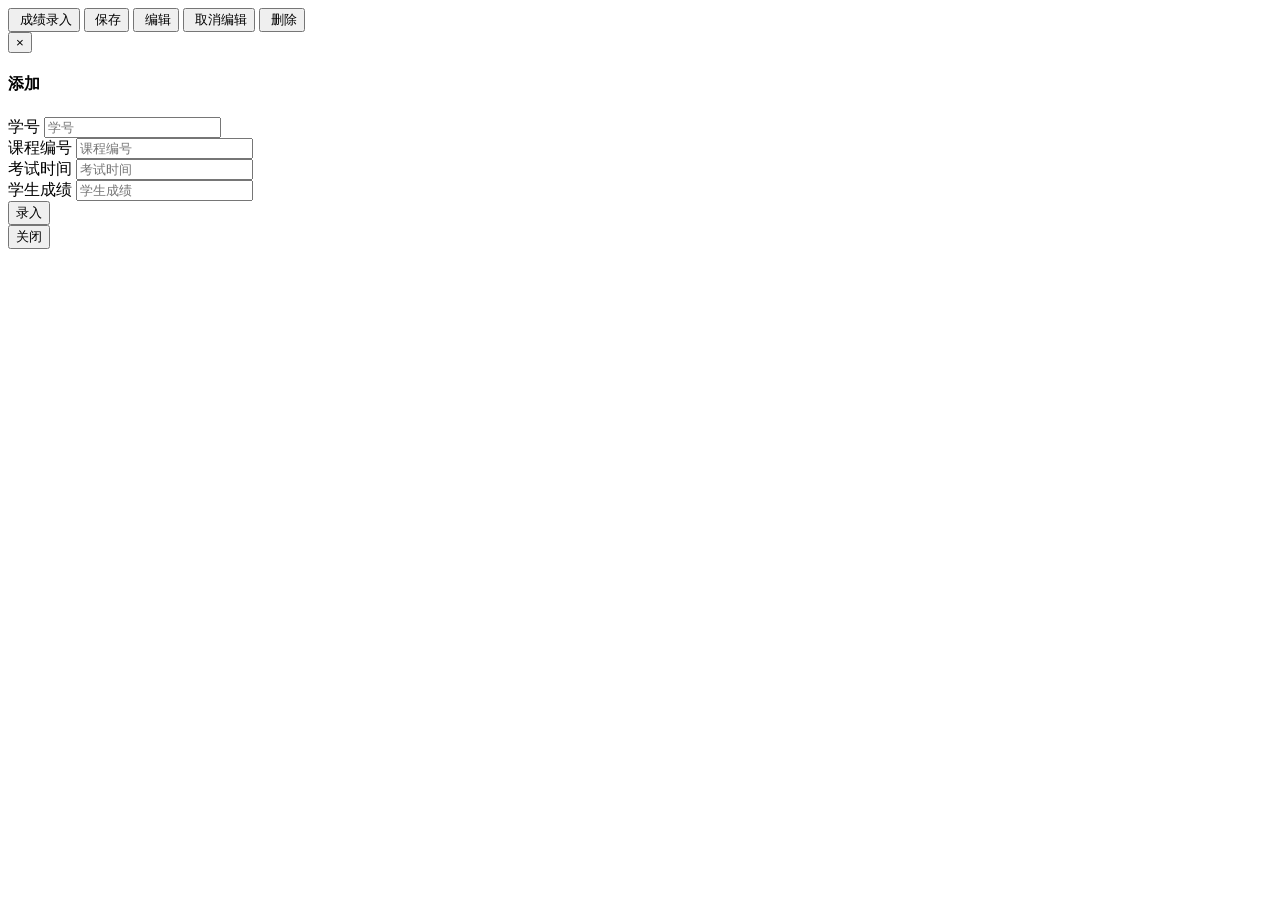
==== src/main/resources/templates/result/result.html @ b5f41fec "添加了成绩表的数据查询" ====
﻿<!DOCTYPE html>
<html lang="zh-CN" xmlns:th="http://www.w3.org/1999/xhtml">
<head>
    <meta charset="utf-8">
    <meta http-equiv="X-UA-Compatible" content="IE=edge">
    <meta name="viewport" content="width=device-width, initial-scale=1">
    <!-- 上述3个meta标签*必须*放在最前面，任何其他内容都*必须*跟随其后！ -->
    <meta name="description" content="">
    <meta name="author" content="">
    <title>科目查询</title>
    <!-- Bootstrap必须使用的CSS -->
    <link th:href="@{/static/css/bootstrap.min.css}" rel="stylesheet">
    <!-- Bootstrap中table的插件的css -->
    <link th:href="@{/static/css/bootstrap-table.css}" rel="stylesheet">
    <!-- 小图标的css(非必须的) -->
    <link th:href="@{/static/css/font-awesome.min.css}" rel="stylesheet">
    <!--自己使用的css放到后面-->
    <link th:href="@{/static/css/style.css}" rel="stylesheet">
    <!--配置IE版本兼容，其中解决兼容性的js可以放到 页面内容的前面 -->
    <link th:href="@{/static/css/ie10-viewport-bug-workaround.css}" rel="stylesheet">
    <script th:src="@{/static/js/lib/ie8-responsive-file-warning.js}"></script>
    <script th:src="@{/static/js/lib/ie-emulation-modes-warning.js}"></script>
    <script th:src="@{/static/js/filter.js}"></script>
    <script th:src="@{/static/My97DatePicker/WdatePicker.js}"></script>

    <!-- HTML5 shim 和 Respond.js 是为了让 IE8 支持 HTML5 元素和媒体查询（media queries）功能 -->
    <!-- 警告：通过 file:// 协议（就是直接将 html 页面拖拽到浏览器中）访问页面时 Respond.js 不起作用 -->
    <!--[if lt IE 9]>
    <script th:src="@{/static/js/lib/html5shiv.min.js}"></script>
    <script th:src="@{/static/js/lib/respond.min.js}"></script>
    <![endif]-->

</head>
<body>
    <div class="placeholder hd">
        <span class="setIcon pull-right">
                    <button class=" btn btn-primary " data-toggle='modal' data-target='#myModal' type="button" id="add"><span class="fa fa-add"></span>&nbsp;成绩录入</button>
                    <button class=" btn btn-primary " type="button" id="save"><span class="fa fa-save"></span>&nbsp;保存</button>
                    <button class=" btn btn-primary " type="button" id="edit"><span class="fa fa-edit"></span>&nbsp;编辑</button>
                    <button class=" btn btn-primary " type="button" id="cancel"><span class="fa fa-arrow-left"></span>&nbsp;取消编辑</button>
                    <button class=" btn btn-primary " type="button" id="del"><span class="fa fa-remove"></span>&nbsp;删除</button>
        </span>
</div>
    <table id="table_result" data-height="360" data-toggle="table">


    </table>
    <div class="modal fade" id="myModal" tabindex="-1" role="dialog" aria-labelledby="myModalLabel" aria-hidden="true">
        <div class="modal-dialog">
            <div class="modal-content">
                <div class="modal-header">
                    <button type="button" class="close" data-dismiss="modal" aria-hidden="true">
                        &times;
                    </button>
                    <h4 class="modal-title" id="myModalLabel">
                        添加
                    </h4>
                </div>
                <div class="modal-body">
                    <form name="placeResult" >
                        <input type="hidden" value="" id="bhId">
                        <div class="form-group">
                            <label for="studentNo">学号</label>
                            <span id="stuNo"></span>
                            <input type="text" class="form-control" id="studentNo" placeholder="学号" required >
                        </div>
                        <div class="form-group">
                            <label for="subjectNo">课程编号</label>
                            <input type="text" class="form-control" id="subjectNo" placeholder="课程编号" required >
                        </div>
                        <div class="form-group">
                            <label for="examDate">考试时间</label>
                           <input type="text" class="form-control" id="examDate" placeholder="考试时间" required >
                        </div>
                        <div class="form-group">
                            <label for="studentResult">学生成绩</label>
                            <input type="text" class="form-control" id="studentResult" placeholder="学生成绩" required>
                        </div>
                        <button type="button" class="btn btn-primary" id="addResult">录入</button>
                    </form>
                </div>
                <div class="modal-footer">
                    <button type="button" class="btn btn-default" data-dismiss="modal">关闭
                    </button>
                </div>
            </div>
        </div>
    </div>


</body>

<!-- 不是兼容性的js放到页面内容后面 -->
<!--所有的前段页面，肯定要用jquery放在第一行  -->
<script th:src="@{/static/js/lib/jquery-1.12.4.js}"></script>
<!--bootstrap要用的js -->
<script th:src="@{/static/js/lib/bootstrap.min.js}"></script>
<!--bootstrap使用的2个table插件 -->
<script th:src="@{/static/js/lib/bootstrap-table.js}"></script>
<script th:src="@{/static/js/lib/bootstrap-table-zh-CN.js}"></script>
<!-- 分页会用到的js -->
<script th:src="@{/static/js/lib/holder.min.js}"></script>
<!-- IE10 viewport hack for Surface/desktop Windows 8 bug -->
<script th:src="@{/static/js/lib/ie10-viewport-bug-workaround.js}"></script>
<!--1.使用bootstrapTable将json数据渲染到页面-->
<script>
    function getResultFn() {
        $("#table_result").bootstrapTable({
            url:"/res/getResult",
            type:"GET",
            dataType:"json",
            pagination:true,
            pageList:[1,2,3,4,5],
            pageSize:5,
            search:true,
            showRefresh:true,
            columns:[
                {
                    field:"resultNo",
                    title:"成绩编号",
                    align:"center",
                    valign:"middle",
                    searchable:true
                },
                {
                    field:"studentNo",
                    title:"学号",
                    align:"center",
                    valign:"middle",
                    searchable:true
                },
                {
                    field:"studentName",
                    title:"学生姓名",
                    align:"center",
                    valign:"middle",
                    searchable:true
                },
                {
                    field:"subjectName",
                    title:"科目",
                    align:"center",
                    valign:"middle",
                    searchable:true
                },
                {
                    field:"examDate",
                    title:"考试时间",
                    align:"center",
                    valign:"middle",
                    searchable:true
                },
                {
                    field:"studentResult",
                    title:"成绩",
                    align:"center",
                    valign:"middle",
                    searchable:true
                }
            ]
        })
    }

    getResultFn();

</script>
<!--2.关于表格点击每一行tr背景颜色的变化。添加了一个class——》tr_new，后面的操作全是通过这个class取获取主键进行操作的-->
<script>
   
</script>

<!--3.对添加，保存，编辑，取消编辑，删除，全部删除进行对应的操作-->
<script>
   
</script>
<script>

</script>
<style type="text/css">
   
</style>
</html>
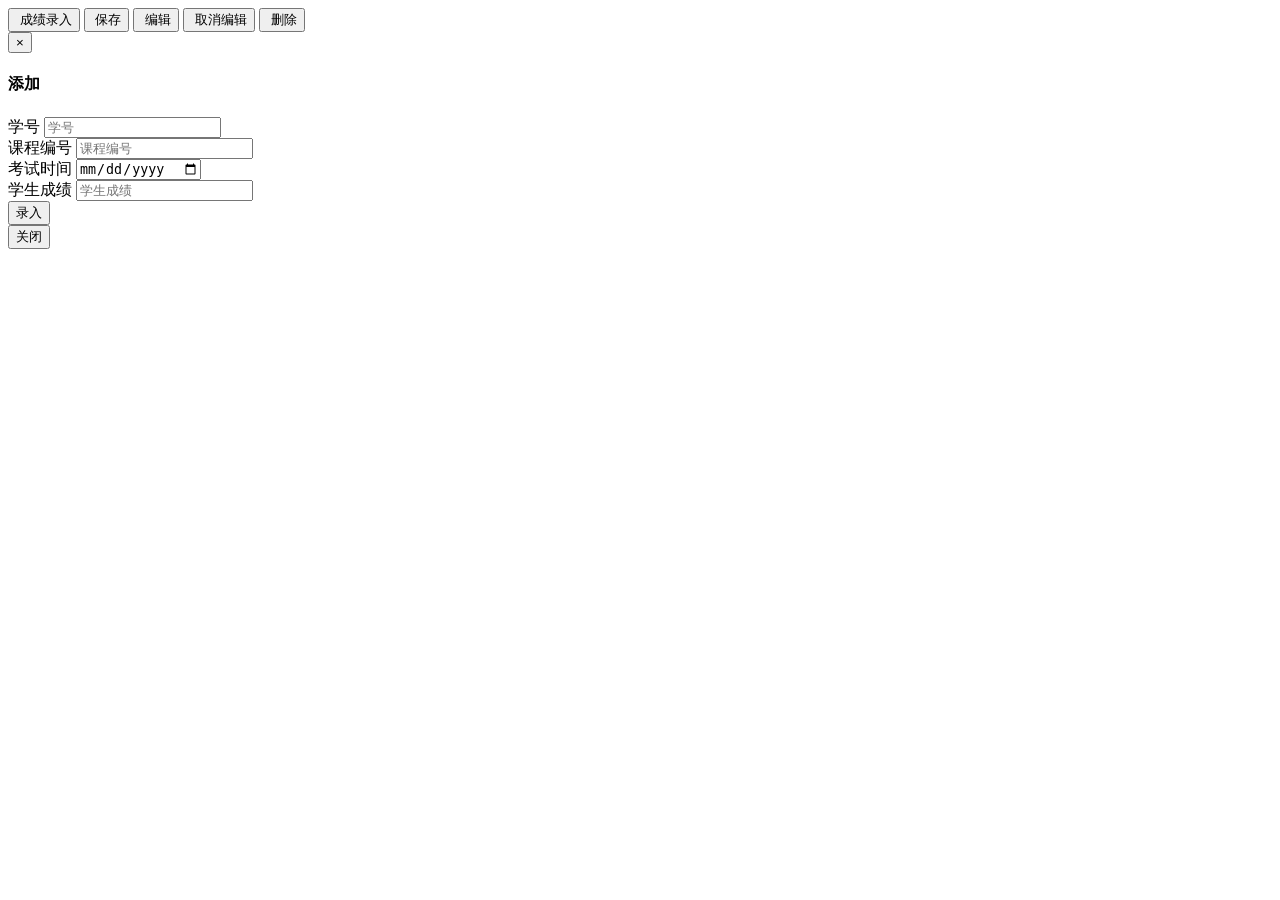
==== commit fdc436bb: "添加了成绩表的删除和添加功能，说明：添加功能还待完善" ====
--- a/src/main/resources/templates/result/result.html
+++ b/src/main/resources/templates/result/result.html
@@ -70,11 +70,11 @@
                         </div>
                         <div class="form-group">
                             <label for="examDate">考试时间</label>
-                           <input type="text" class="form-control" id="examDate" placeholder="考试时间" required >
+                           <input type="date" class="form-control" id="examDate" placeholder="考试时间" required >
                         </div>
                         <div class="form-group">
                             <label for="studentResult">学生成绩</label>
-                            <input type="text" class="form-control" id="studentResult" placeholder="学生成绩" required>
+                            <input type="text" class="form-control" id="studentResult" maxlength="3" placeholder="学生成绩" required>
                         </div>
                         <button type="button" class="btn btn-primary" id="addResult">录入</button>
                     </form>
@@ -160,18 +160,101 @@
             ]
         })
     }
-
     getResultFn();
 
 </script>
-<!--2.关于表格点击每一行tr背景颜色的变化。添加了一个class——》tr_new，后面的操作全是通过这个class取获取主键进行操作的-->
-<script>
-   
+<!--2.关于表格点击每一行tr背景颜色的变化。添加了一个class——》tr_new，后面的操作全是通过这个class去获取主键进行操作的-->
+<script>
+   $(function () {
+       $("#table_result tbody").on("click","tr",function () {
+           $("#table_result tbody tr").removeClass("tr_new");
+           $(this).addClass("tr_new");
+       })
+   })
 </script>
 
 <!--3.对添加，保存，编辑，取消编辑，删除，全部删除进行对应的操作-->
 <script>
-   
+   $(function () {
+       $("#edit").on("click",function () {
+           var trFather = $(".tr_new");
+           if(trFather.length!=1){
+               alert("请选择一行数据！");
+           }else {
+               var child = trFather.children();
+               child[5].innerHTML ='<input type="text" class="studentResult" size="3" maxlength="3" value="'+child[5].innerText+'"/>';
+           }
+       })
+
+       $("#cancel").on("click",function () {
+           window.location.reload();
+       })
+       
+       $("#save").on("click",function () {
+           var trFather = $(".tr_new");
+           if(trFather.length!=1){
+               alert('请选择一行数据');
+           }else {
+               var resultNo = trFather.children()[0].innerText;
+               var studentResult = $(".studentResult").val();
+               $.ajax({
+                   url:"/res/updateResult",
+                   type:"PUT",
+                   dataType:"json",
+                   data:{
+                       resultNo:resultNo,
+                       studentResult:studentResult
+                   },
+                   success:function (data) {
+                       alert(data.msg);
+                       window.location.reload();
+                   }
+               })
+           }
+       })
+       $("#del").on("click",function () {
+           var trFather = $(".tr_new");
+           if(trFather.length!=1){
+               alert('请选择一行数据');
+           }else {
+               var isOK = confirm("您确定要删除吗？");
+               if(isOK){
+                   var resultNo = trFather.children()[0].innerText;
+                   $.ajax({
+                       url:"/res/deleteResult/"+resultNo,
+                       type:"DELETE",
+                       dataType:"json",
+                       success:function (data) {
+                           alert(data.msg);
+                           window.location.reload();
+                       }
+                   })
+               }
+           }
+       })
+       $("#addResult").on("click",function () {
+           var studentNo=$("#studentNo").val();
+           var subjectNo=$("#subjectNo").val();
+           var examDate=$("#examDate").val();
+           var studentResult=$("#studentResult").val();
+           $.ajax({
+               url:"/res/addResult",
+               type:"PUT",
+               dataType:"json",
+               data:{
+                   studentNo:studentNo,
+                   subjectNo:subjectNo,
+                   examDate:examDate,
+                   studentResult:studentResult
+               },
+               success:function (data) {
+                   alert(data.msg);
+                   window.location.reload();
+               }
+           })
+
+       })
+   })
 </script>
 <script>
 
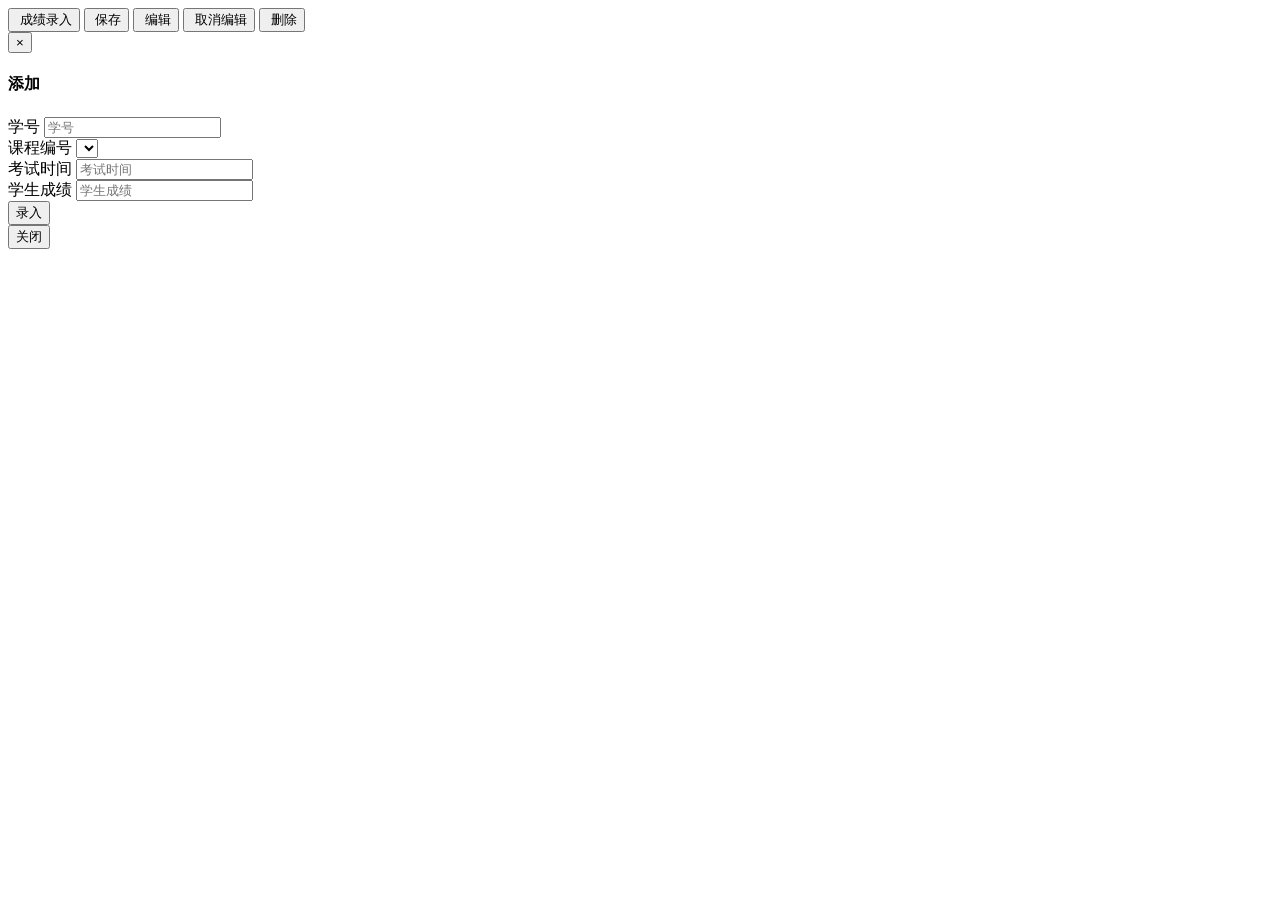
==== commit 5fdb6c48: "完善了录入成绩的功能" ====
--- a/src/main/resources/templates/result/result.html
+++ b/src/main/resources/templates/result/result.html
@@ -66,11 +66,13 @@
                         </div>
                         <div class="form-group">
                             <label for="subjectNo">课程编号</label>
-                            <input type="text" class="form-control" id="subjectNo" placeholder="课程编号" required >
+                            <select id="subjectNo" class="form-control" name="subjectNo">
+                                <option th:each="subject:${subjectList}" th:text="${subject.subjectName}" th:value="${subject.subjectNo}"></option>
+                            </select>
                         </div>
                         <div class="form-group">
                             <label for="examDate">考试时间</label>
-                           <input type="date" class="form-control" id="examDate" placeholder="考试时间" required >
+                            <input type="text" id="examDate" name="endTime" placeholder="考试时间" class="form-control form-datetime"  onfocus="WdatePicker({skin:'whyGreen',dateFmt:'yyyy-MM-dd HH:mm',readOnly:true})" required="required" readonly="">
                         </div>
                         <div class="form-group">
                             <label for="studentResult">学生成绩</label>
@@ -176,6 +178,7 @@
 <!--3.对添加，保存，编辑，取消编辑，删除，全部删除进行对应的操作-->
 <script>
    $(function () {
+       //编辑
        $("#edit").on("click",function () {
            var trFather = $(".tr_new");
            if(trFather.length!=1){
@@ -183,13 +186,15 @@
            }else {
                var child = trFather.children();
                child[5].innerHTML ='<input type="text" class="studentResult" size="3" maxlength="3" value="'+child[5].innerText+'"/>';
+               $("#table_result tbody tr").unbind("click");
            }
-       })
-
+           $(this).unbind("click");
+       })
+       //取消编辑
        $("#cancel").on("click",function () {
            window.location.reload();
        })
-       
+       //修改
        $("#save").on("click",function () {
            var trFather = $(".tr_new");
            if(trFather.length!=1){
@@ -212,6 +217,7 @@
                })
            }
        })
+       //删除
        $("#del").on("click",function () {
            var trFather = $(".tr_new");
            if(trFather.length!=1){
@@ -232,6 +238,7 @@
                }
            }
        })
+       //添加
        $("#addResult").on("click",function () {
            var studentNo=$("#studentNo").val();
            var subjectNo=$("#subjectNo").val();
@@ -254,12 +261,42 @@
            })
 
        })
+
+
+       $("#studentNo").on("blur",function () {
+           var stuNo = $("#studentNo").val();
+           $("#stuNo").removeClass();
+           if(stuNo!=""){
+               $.ajax({
+                   url:"/stu/findStuByNo/"+stuNo,
+                   type:"GET",
+                   success:function (data) {
+                        $("#stuNo").html(data.msg);
+                        $("#stuNo").addClass("blue");
+                   }
+               })
+           }else {
+               $("#stuNo").html("学号不能为空");
+               $("#stuNo").addClass("red");
+           }
+       })
    })
 </script>
 <script>
 
 </script>
 <style type="text/css">
-   
+   .red{
+       color: #ff4c33;
+       font-size: 9px;
+       font-weight: bolder;
+       margin-left: 455px;
+   }
+   .blue{
+       color: blue;
+       font-size: 9px;
+       font-weight: bolder;
+       margin-left: 415px;
+   }
 </style>
 </html>
